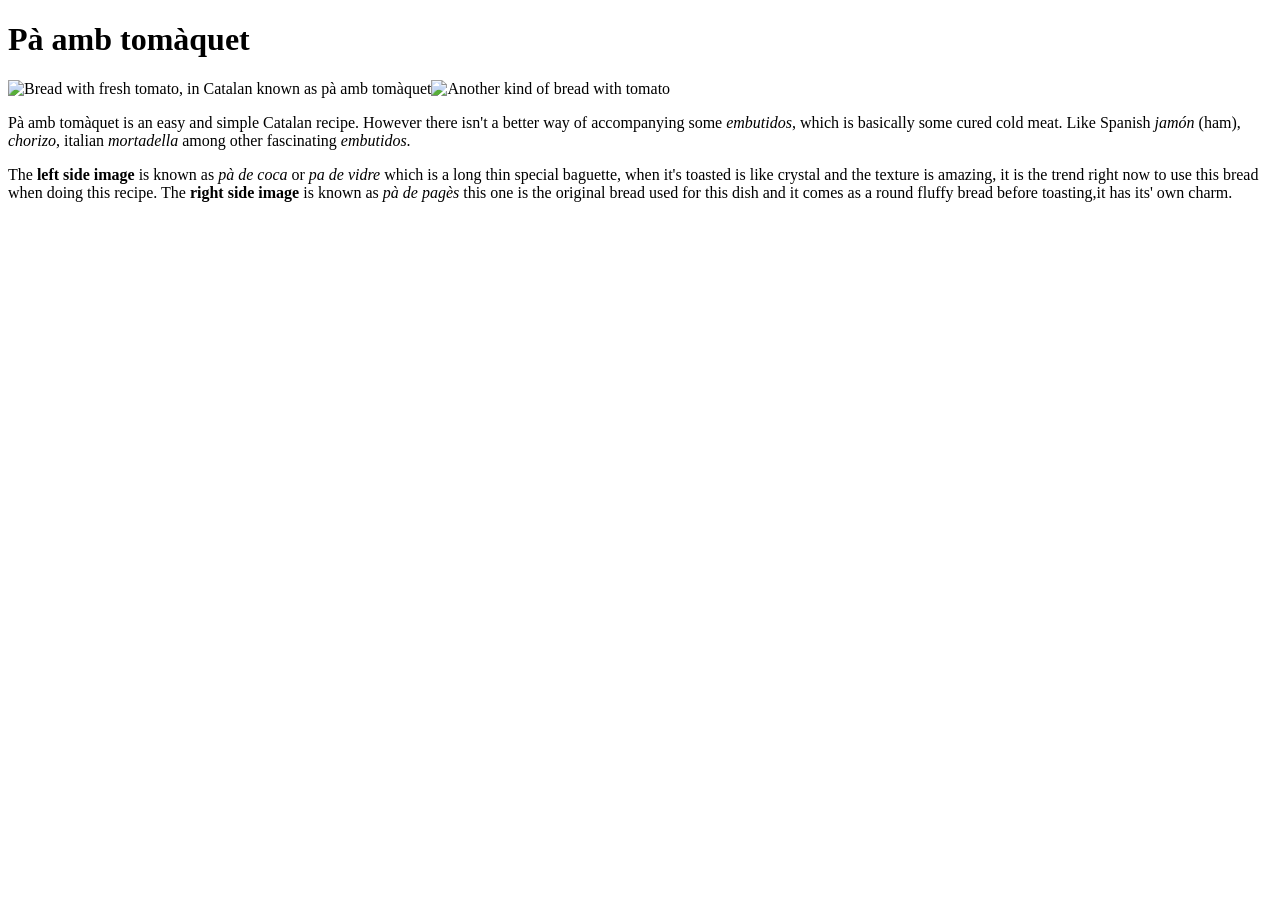
==== recipes/pa-amb-tomaquet.html @ e3e52cf1 "Add pa amb tomaquet recipe" ====
<!DOCTYPE html>
<html lang="en">
<head>
    <meta charset="UTF-8">
    <meta name="viewport" content="width=device-width, initial-scale=1.0">
    <title>Pà amb tomàquet</title>
</head>
<body>
    <h1>Pà amb tomàquet</h1>
    <img src="https://upload.wikimedia.org/wikipedia/commons/f/f1/Pan_con_Tumaca.jpg" alt="Bread with fresh tomato, in Catalan known as pà amb tomàquet" height="200"><img src="https://live.staticflickr.com/2105/2281950913_fcc0fa212b_b.jpg" alt="Another kind of bread with tomato" height="200">
    <p>Pà amb tomàquet is an easy and simple Catalan recipe. However there isn't a better way of accompanying some <em>embutidos</em>, which is basically some cured cold meat. Like Spanish <em>jamón</em> (ham), <em>chorizo</em>, italian <em>mortadella</em> among other fascinating <em>embutidos</em>.</p>
    <p>The <strong>left side image</strong> is known as <em>pà de coca</em> or <em>pa de vidre</em> which is a long thin special baguette, when it's toasted is like crystal and the texture is amazing, it is the trend right now to use this bread when doing this recipe. The <strong>right side image</strong> is known as <em>pà de pagès</em> this one is the original bread used for this dish and it comes as a round fluffy bread before toasting,it has its' own charm.</p>
</body>
</html>
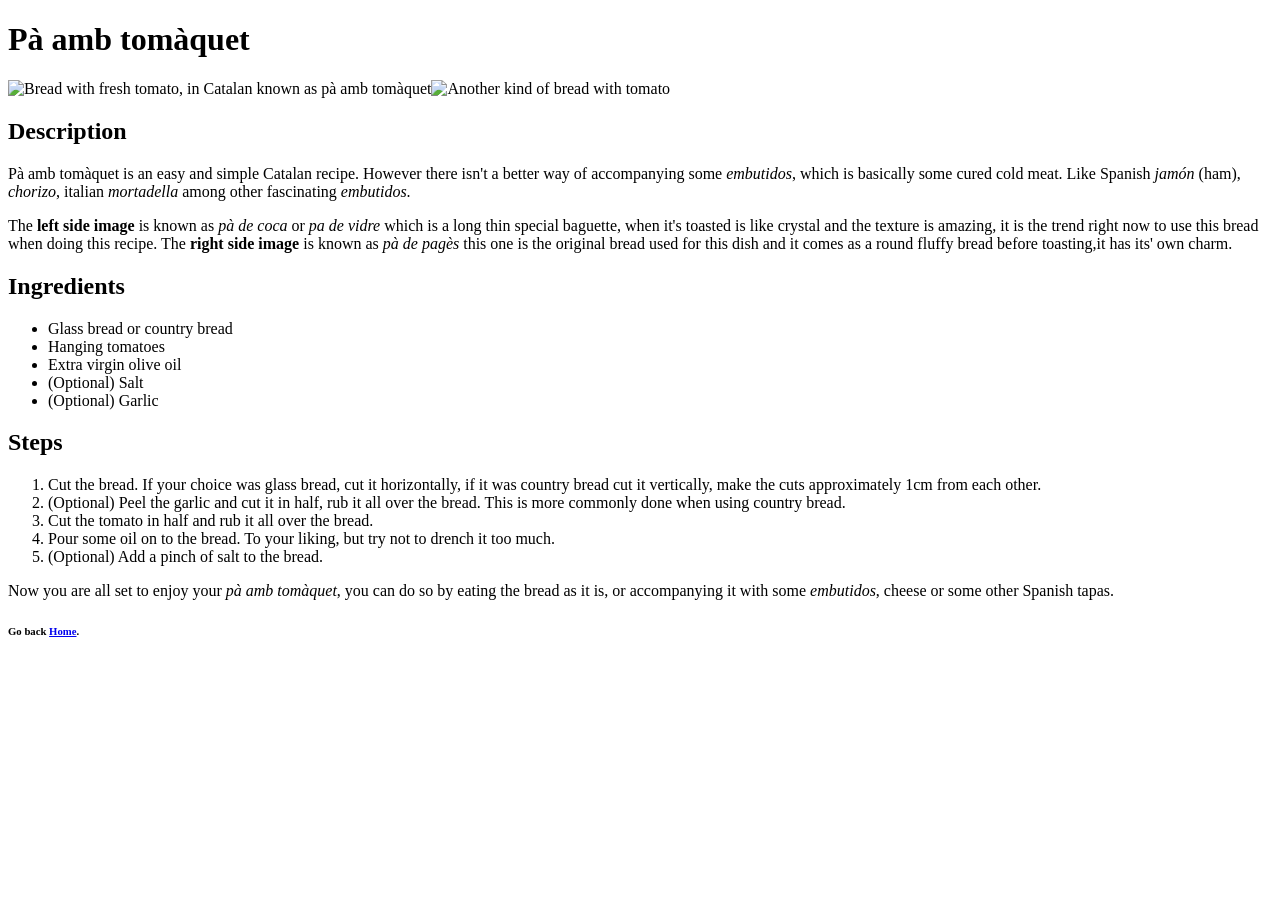
==== commit c6aa01aa: "Finish pa amb tomaquet" ====
--- a/recipes/pa-amb-tomaquet.html
+++ b/recipes/pa-amb-tomaquet.html
@@ -8,7 +8,26 @@
 <body>
     <h1>Pà amb tomàquet</h1>
     <img src="https://upload.wikimedia.org/wikipedia/commons/f/f1/Pan_con_Tumaca.jpg" alt="Bread with fresh tomato, in Catalan known as pà amb tomàquet" height="200"><img src="https://live.staticflickr.com/2105/2281950913_fcc0fa212b_b.jpg" alt="Another kind of bread with tomato" height="200">
+    <h2>Description</h2>
     <p>Pà amb tomàquet is an easy and simple Catalan recipe. However there isn't a better way of accompanying some <em>embutidos</em>, which is basically some cured cold meat. Like Spanish <em>jamón</em> (ham), <em>chorizo</em>, italian <em>mortadella</em> among other fascinating <em>embutidos</em>.</p>
     <p>The <strong>left side image</strong> is known as <em>pà de coca</em> or <em>pa de vidre</em> which is a long thin special baguette, when it's toasted is like crystal and the texture is amazing, it is the trend right now to use this bread when doing this recipe. The <strong>right side image</strong> is known as <em>pà de pagès</em> this one is the original bread used for this dish and it comes as a round fluffy bread before toasting,it has its' own charm.</p>
+    <h2>Ingredients</h2>
+    <ul>
+        <li>Glass bread or country bread</li>
+        <li>Hanging tomatoes</li>
+        <li>Extra virgin olive oil</li>
+        <li>(Optional) Salt</li>
+        <li>(Optional) Garlic</li>
+    </ul>
+    <h2>Steps</h2>
+    <ol>
+        <li>Cut the bread. If your choice was glass bread, cut it horizontally, if it was country bread cut it vertically, make the cuts approximately 1cm from each other.</li>
+        <li>(Optional) Peel the garlic and cut it in half, rub it all over the bread. This is more commonly done when using country bread.</li>
+        <li>Cut the tomato in half and rub it all over the bread.</li>
+        <li>Pour some oil on to the bread. To your liking, but try not to drench it too much.</li>
+        <li>(Optional) Add a pinch of salt to the bread.</li>
+    </ol>
+    <p>Now you are all set to enjoy your <em>pà amb tomàquet</em>, you can do so by eating the bread as it is, or accompanying it with some <em>embutidos</em>, cheese or some other Spanish tapas.</p>
+    <h6>Go back <a href="../index.html">Home</a>.</h6>
 </body>
 </html>
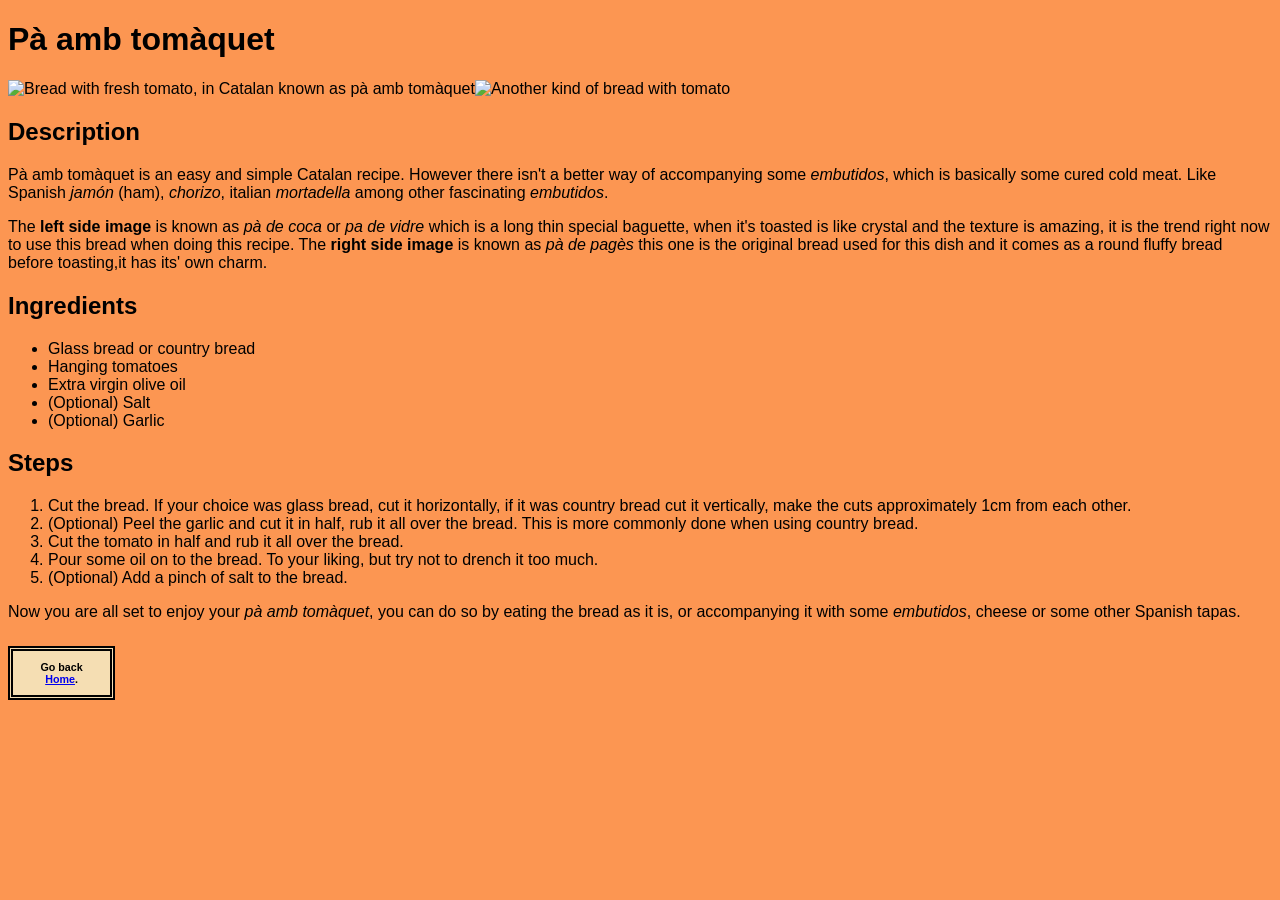
==== commit fac2a7c7: "Edit css" ====
--- a/recipes/pa-amb-tomaquet.html
+++ b/recipes/pa-amb-tomaquet.html
@@ -4,6 +4,7 @@
     <meta charset="UTF-8">
     <meta name="viewport" content="width=device-width, initial-scale=1.0">
     <title>Pà amb tomàquet</title>
+    <link rel="stylesheet" href="../style.css">
 </head>
 <body>
     <h1>Pà amb tomàquet</h1>
--- a/style.css
+++ b/style.css
@@ -0,0 +1,86 @@
+html {
+    box-sizing: border-box;
+}
+
+*,
+*::before,
+*::after {
+    box-sizing: inherit;
+}
+
+body {
+    background-color: #fc9652;
+        font-family: Impact, Haettenschweiler, 'Arial Narrow Bold', sans-serif;
+}
+
+.home-title,
+.recipe-title {
+    width: 300px;
+    text-align: center;
+    background-color: rgb(253, 161, 41);
+    border: 10px groove #ffd483;
+    margin: 10px 0px;
+}
+
+ul.recipes-list  {
+    width: 300px;
+    height: 700px;
+    border: 10px ridge #ffb482;
+    background-color: rgb(255, 196, 196);
+    padding: 3px;
+    list-style: none;
+}
+
+.recipes-list .recipe-list {
+    margin-bottom: 3px ;
+}
+
+.recipes-list .recipe-list button {
+    border: 3px inset rgba(200, 100, 100, 200);
+    font-size: 20px;
+    text-align: justify;
+    width: 274px;
+    padding: 5px 10px;
+    background-color: #ffc7a2;
+}
+
+.recipes-list .recipe-list button:hover {
+    background-color: #fa9f62;
+}
+
+.main-recipe {
+    border: 10px ridge #ffb482;
+}
+.description,
+.ingredients,
+.steps {
+    border: 10px ridge #ffb482;
+    background-color: rgb(255, 196, 196);
+    padding: 10px;
+    margin-bottom: 5px;
+    text-align: justify;
+    font-size: 18px;
+}
+
+.description h2,
+.ingredients h2,
+.steps h2 {
+    border: 3px inset rgba(200, 100, 100, 200);
+    width: fit-content;
+    padding: 5px 10px;
+    background-color: #ffc7a2;
+    margin-top: 0px;
+    margin-bottom: -2px;
+}
+
+.recipe li {
+    margin: 6px 0px;
+}
+
+h6 {
+    border: 5px double black ;
+    width: 10em;
+    padding: 10px;
+    text-align: center;
+    background-color: wheat;
+}
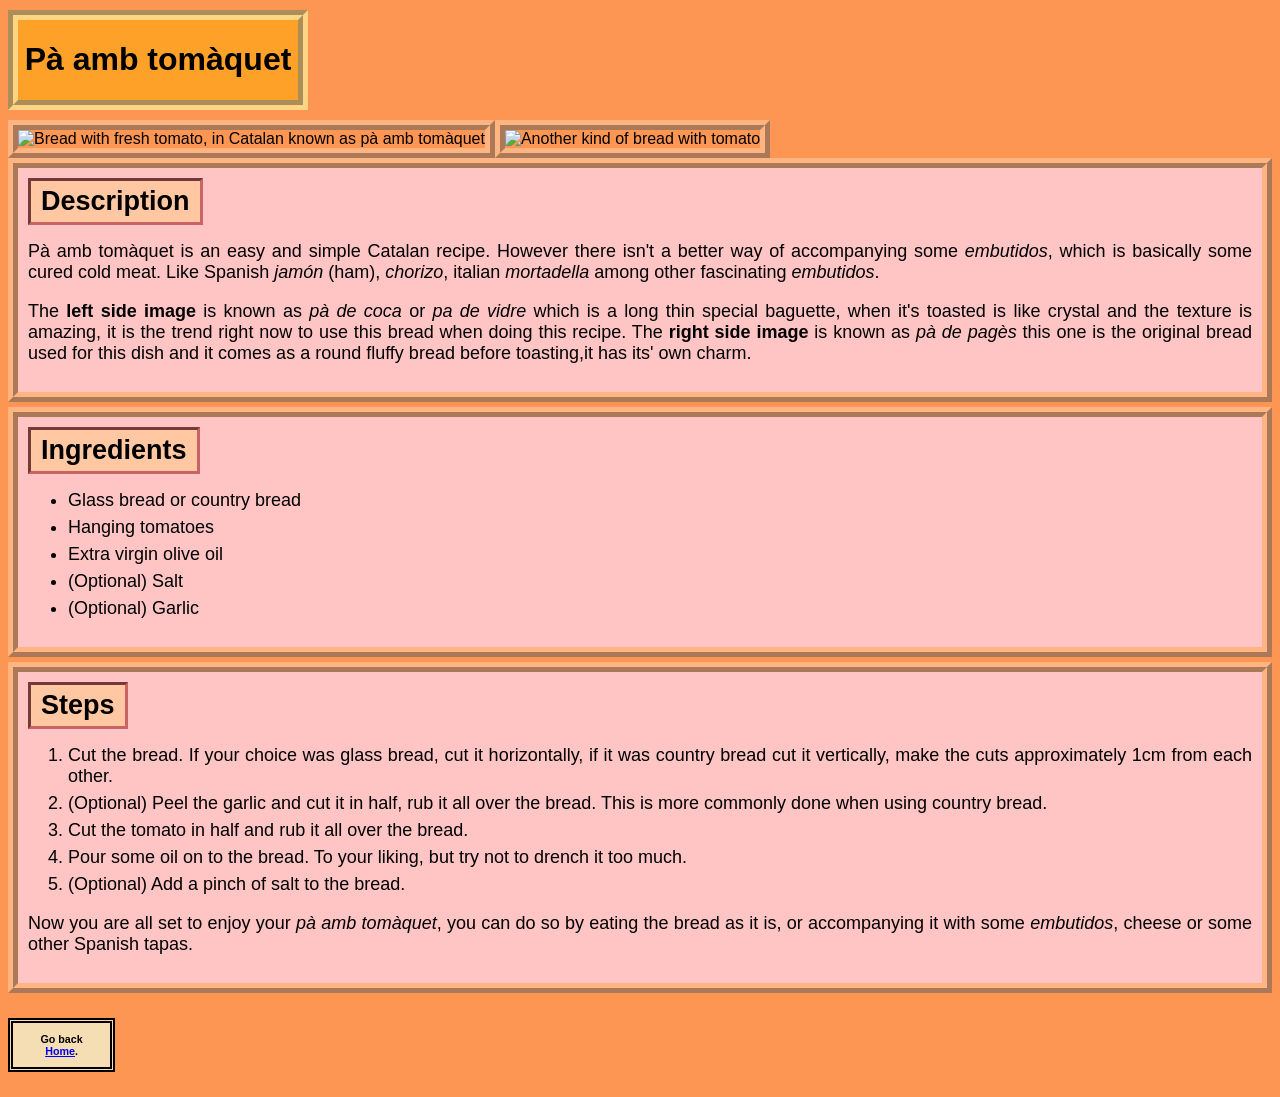
==== commit bc1f83ca: "Add style to all recipes" ====
--- a/recipes/pa-amb-tomaquet.html
+++ b/recipes/pa-amb-tomaquet.html
@@ -7,20 +7,20 @@
     <link rel="stylesheet" href="../style.css">
 </head>
 <body>
-    <h1>Pà amb tomàquet</h1>
-    <img src="https://upload.wikimedia.org/wikipedia/commons/f/f1/Pan_con_Tumaca.jpg" alt="Bread with fresh tomato, in Catalan known as pà amb tomàquet" height="200"><img src="https://live.staticflickr.com/2105/2281950913_fcc0fa212b_b.jpg" alt="Another kind of bread with tomato" height="200">
-    <h2>Description</h2>
+    <div class="recipe-title"><h1>Pà amb tomàquet</h1></div>
+    <img src="https://upload.wikimedia.org/wikipedia/commons/f/f1/Pan_con_Tumaca.jpg" alt="Bread with fresh tomato, in Catalan known as pà amb tomàquet" height="200" class="main-recipe"><img src="https://live.staticflickr.com/2105/2281950913_fcc0fa212b_b.jpg" alt="Another kind of bread with tomato" height="200" class="main-recipe">
+    <div class="description recipe"><h2>Description</h2>
     <p>Pà amb tomàquet is an easy and simple Catalan recipe. However there isn't a better way of accompanying some <em>embutidos</em>, which is basically some cured cold meat. Like Spanish <em>jamón</em> (ham), <em>chorizo</em>, italian <em>mortadella</em> among other fascinating <em>embutidos</em>.</p>
-    <p>The <strong>left side image</strong> is known as <em>pà de coca</em> or <em>pa de vidre</em> which is a long thin special baguette, when it's toasted is like crystal and the texture is amazing, it is the trend right now to use this bread when doing this recipe. The <strong>right side image</strong> is known as <em>pà de pagès</em> this one is the original bread used for this dish and it comes as a round fluffy bread before toasting,it has its' own charm.</p>
-    <h2>Ingredients</h2>
+    <p>The <strong>left side image</strong> is known as <em>pà de coca</em> or <em>pa de vidre</em> which is a long thin special baguette, when it's toasted is like crystal and the texture is amazing, it is the trend right now to use this bread when doing this recipe. The <strong>right side image</strong> is known as <em>pà de pagès</em> this one is the original bread used for this dish and it comes as a round fluffy bread before toasting,it has its' own charm.</p></div>
+    <div class="ingredients recipe"><h2>Ingredients</h2>
     <ul>
         <li>Glass bread or country bread</li>
         <li>Hanging tomatoes</li>
         <li>Extra virgin olive oil</li>
         <li>(Optional) Salt</li>
         <li>(Optional) Garlic</li>
-    </ul>
-    <h2>Steps</h2>
+    </ul></div>
+    <div class="steps recipe"><h2>Steps</h2>
     <ol>
         <li>Cut the bread. If your choice was glass bread, cut it horizontally, if it was country bread cut it vertically, make the cuts approximately 1cm from each other.</li>
         <li>(Optional) Peel the garlic and cut it in half, rub it all over the bread. This is more commonly done when using country bread.</li>
@@ -28,7 +28,7 @@
         <li>Pour some oil on to the bread. To your liking, but try not to drench it too much.</li>
         <li>(Optional) Add a pinch of salt to the bread.</li>
     </ol>
-    <p>Now you are all set to enjoy your <em>pà amb tomàquet</em>, you can do so by eating the bread as it is, or accompanying it with some <em>embutidos</em>, cheese or some other Spanish tapas.</p>
+    <p>Now you are all set to enjoy your <em>pà amb tomàquet</em>, you can do so by eating the bread as it is, or accompanying it with some <em>embutidos</em>, cheese or some other Spanish tapas.</p></div>
     <h6>Go back <a href="../index.html">Home</a>.</h6>
 </body>
 </html>
--- a/style.css
+++ b/style.css
@@ -24,7 +24,7 @@
 
 ul.recipes-list  {
     width: 300px;
-    height: 700px;
+    height: fit-content;
     border: 10px ridge #ffb482;
     background-color: rgb(255, 196, 196);
     padding: 3px;
